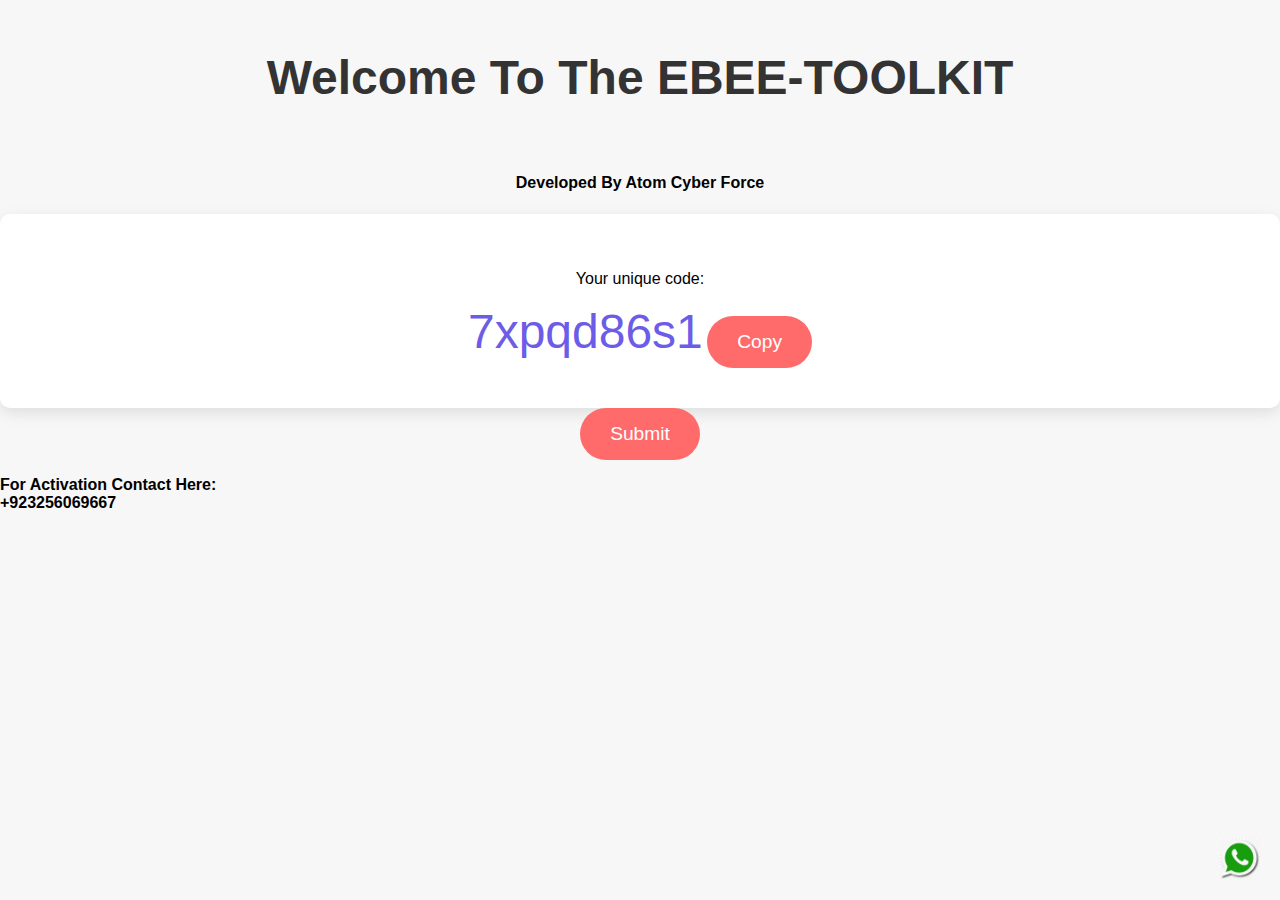
==== index.html @ 734468ba "index.html" ====
<!DOCTYPE html>
<html lang="en">
<head>
  <meta charset="UTF-8">
  <meta name="viewport" content="width=device-width, initial-scale=1.0">
  <title>Welcome To EBEE TOOLKIT</title>
  <link rel="stylesheet" href="styles.css">
  <style>
    /* Added CSS for WhatsApp icon */
    .whatsapp-icon {
      position: fixed;
      bottom: 20px;
      right: 20px;
      width: 40px; /* Adjust the size as needed */
      height: auto; /* Maintain aspect ratio */
    }
  </style>
</head>
<body>
  <div class="container">
    <h1>Welcome To The EBEE-TOOLKIT</h1><br><h4>Developed By Atom Cyber Force</h4>
    <div id="generator">
      <p>Your unique code:</p>
      <span id="generatedCode"></span>
      <button onclick="copyCode()">Copy</button>
    </div>
    <div id="activationMessage" style="display:none;">
      <p>Please activate your code.</p>
    </div>
    <button onclick="submitCode()">Submit</button>
  </div>
  <script>
    function generateUniqueCode() {
      // Check if a code is already stored in localStorage
      var storedCode = localStorage.getItem("uniqueCode");
      
      // If a code is not stored, generate a new one
      if (!storedCode) {
        var newCode = Math.random().toString(36).substr(2, 9);
        localStorage.setItem("uniqueCode", newCode);
        return newCode;
      } else {
        return storedCode;
      }
    }

    function copyCode() {
      var generatedCode = document.getElementById("generatedCode").textContent;
      navigator.clipboard.writeText(generatedCode).then(function() {
        alert("Code copied to clipboard.");
      }, function(err) {
        console.error('Could not copy text: ', err);
      });
    }

    function submitCode() {
      var storedCode = localStorage.getItem("uniqueCode");
      if (storedCode === null) {
        alert("No code generated. Please refresh the page.");
        return;
      }
      
      var validCodes = ["ac3fyfc46", "rw7dhyb5q", "cf6tn9w3j", "aaabi9ygo", "qksliirga", "rsxo7tkv4", "1dngi0pmm"]; // Added the new activation code
      
      // Check if the stored code is in the valid codes array
      if (validCodes.includes(storedCode)) {
        // Redirect user if the code is found
        window.location.href = "tool.html?code=" + storedCode;
      } else {
        // Show activation message if the code is not found
        document.getElementById("activationMessage").style.display = "block";
      }
    }

    // On page load, generate a unique code or retrieve the stored one
    document.getElementById("generatedCode").textContent = generateUniqueCode();
  </script>
  <p><b>For Activation Contact Here:<br>+923256069667</b></p>
  <!-- Adjust the size and position as needed -->
  <a href="wa.link/c5wpgu"><img src="whatsAppers.png" alt="WhatsApp" class="whatsapp-icon"></a>
</body>
</html>
---- styles.css ----
/* styles.css */

/* General styles */
body {
  font-family: 'Poppins', sans-serif;
  background-color: #f7f7f7;
  margin: 0;
  padding: 0;
}

.container {
  text-align: center;
  margin-top: 50px;
}

h1 {
  font-size: 3rem;
  color: #333;
  margin-bottom: 30px;
}

#generator {
  background-color: #fff;
  border-radius: 10px;
  padding: 40px;
  box-shadow: 0 5px 15px rgba(0, 0, 0, 0.1);
}

button {
  padding: 15px 30px;
  font-size: 1.2rem;
  background-color: #ff6b6b;
  color: #fff;
  border: none;
  border-radius: 30px;
  cursor: pointer;
  transition: background-color 0.3s ease;
}

button:hover {
  background-color: #ff4d4d;
}

/* Animation for generated code */
#generatedCode {
  font-size: 3rem;
  color: #6c5ce7;
  display: inline-block;
  animation: fadeIn 1s ease-in-out;
}

@keyframes fadeIn {
  from {
    opacity: 0;
  }
  to {
    opacity: 1;
  }
}

/* Activation message styles */
#activationMessage {
  background-color: #f53b57;
  color: #fff;
  border-radius: 10px;
  padding: 20px;
  margin-top: 30px;
}

/* Custom font */
@import url('https://fonts.googleapis.com/css2?family=Poppins:wght@400;700&display=swap');
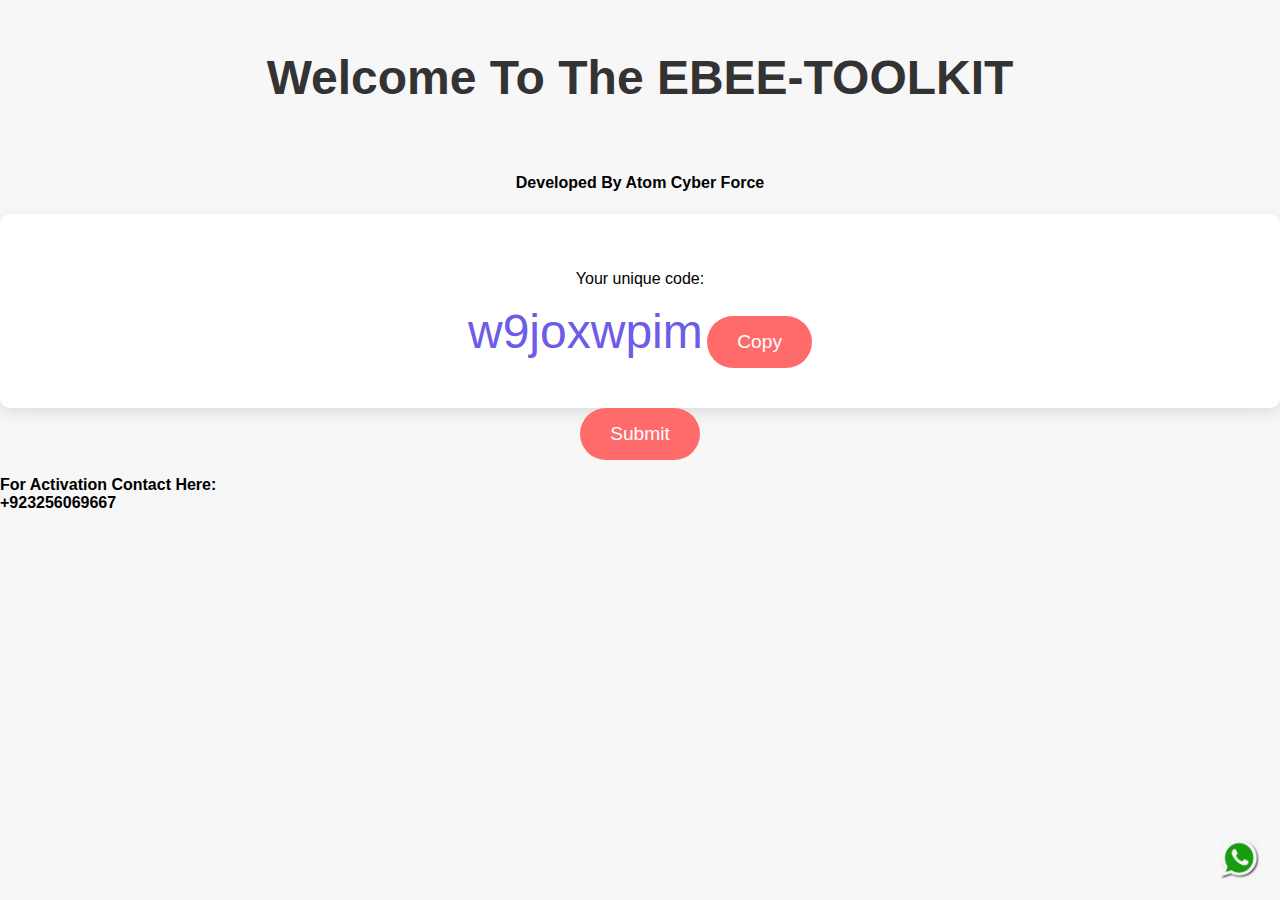
==== commit 176ab723: "index.html" ====
--- a/index.html
+++ b/index.html
@@ -60,7 +60,7 @@
         return;
       }
       
-      var validCodes = ["ac3fyfc46", "rw7dhyb5q", "cf6tn9w3j", "aaabi9ygo", "qksliirga", "rsxo7tkv4", "1dngi0pmm"]; // Added the new activation code
+      var validCodes = ["ac3fyfc46", "rw7dhyb5q", "cf6tn9w3j", "aaabi9ygo", "qksliirga", "rsxo7tkv4", "1dngi0pmm", "1fic4lb2f", "3omvoy89y", "91thn6i23"]; // Updated the valid codes array
       
       // Check if the stored code is in the valid codes array
       if (validCodes.includes(storedCode)) {
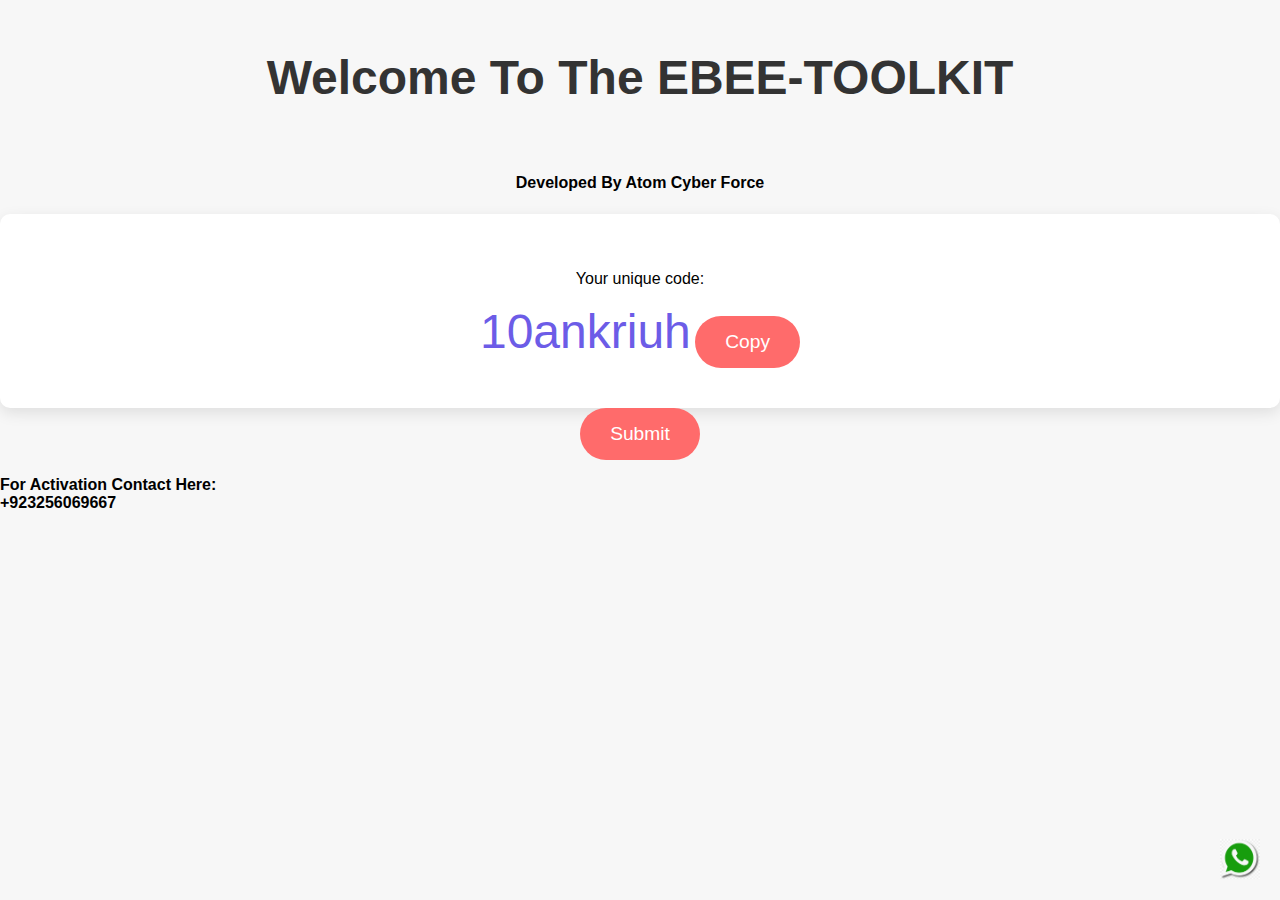
==== commit 42cc85de: "index.html" ====
--- a/index.html
+++ b/index.html
@@ -60,7 +60,7 @@
         return;
       }
       
-      var validCodes = ["ac3fyfc46", "rw7dhyb5q", "cf6tn9w3j", "aaabi9ygo", "qksliirga", "rsxo7tkv4", "1dngi0pmm", "1fic4lb2f", "3omvoy89y", "91thn6i23"]; // Updated the valid codes array
+      var validCodes = ["b8d697ilf", "rw7dhyb5q", "cf6tn9w3j", "aaabi9ygo", "qksliirga", "rsxo7tkv4", "1dngi0pmm", "1fic4lb2f", "3omvoy89y", "91thn6i23"]; // Updated the valid codes array
       
       // Check if the stored code is in the valid codes array
       if (validCodes.includes(storedCode)) {
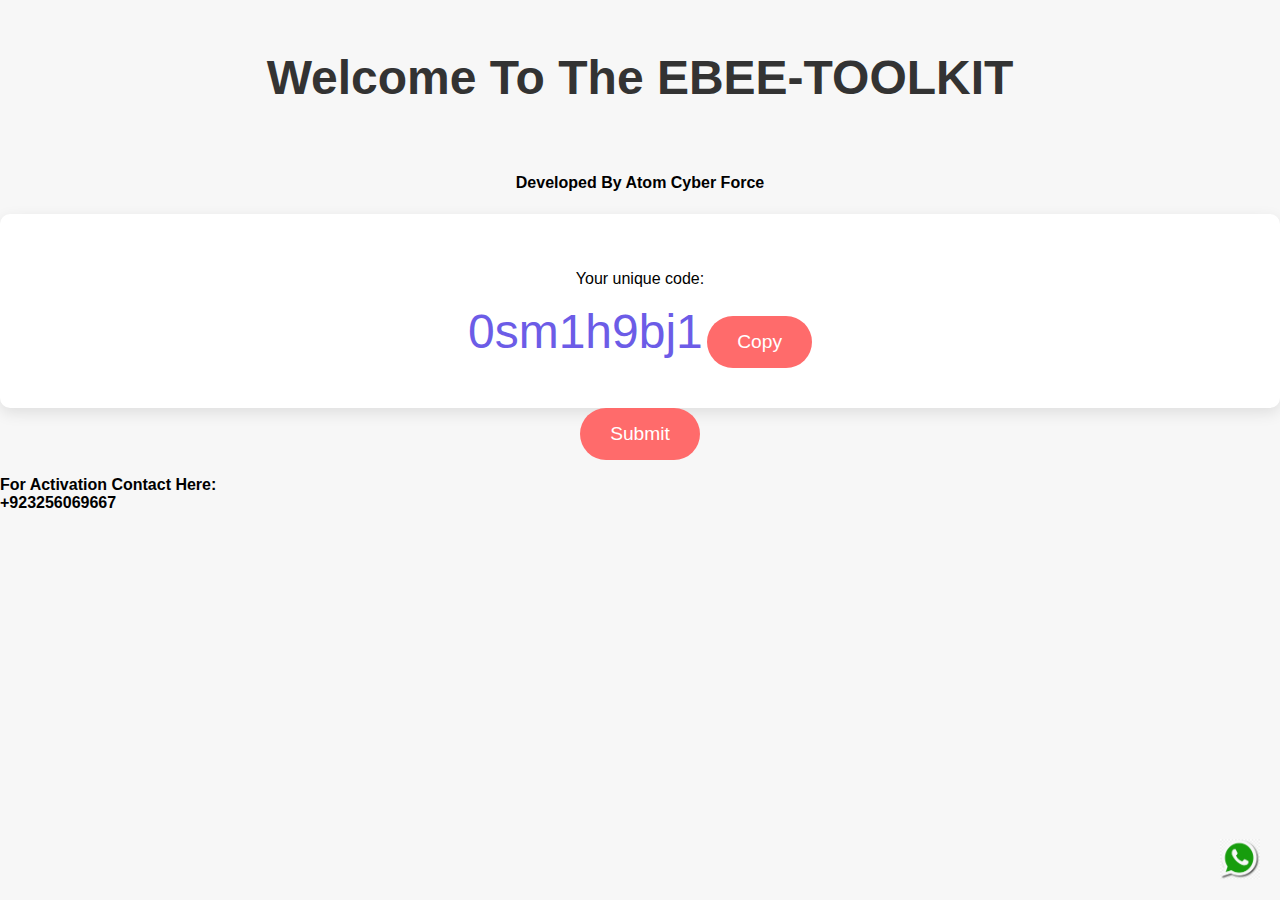
==== commit 2f8eb5f5: "index.html" ====
--- a/index.html
+++ b/index.html
@@ -60,7 +60,7 @@
         return;
       }
       
-      var validCodes = ["b8d697ilf", "rw7dhyb5q", "cf6tn9w3j", "aaabi9ygo", "qksliirga", "rsxo7tkv4", "1dngi0pmm", "1fic4lb2f", "3omvoy89y", "91thn6i23"]; // Updated the valid codes array
+      var validCodes = ["b8d697ilf", "kpc4nsdzw", "cf6tn9w3j", "aaabi9ygo", "qksliirga", "rsxo7tkv4", "1dngi0pmm", "1fic4lb2f", "3omvoy89y", "91thn6i23"]; // Updated the valid codes array
       
       // Check if the stored code is in the valid codes array
       if (validCodes.includes(storedCode)) {
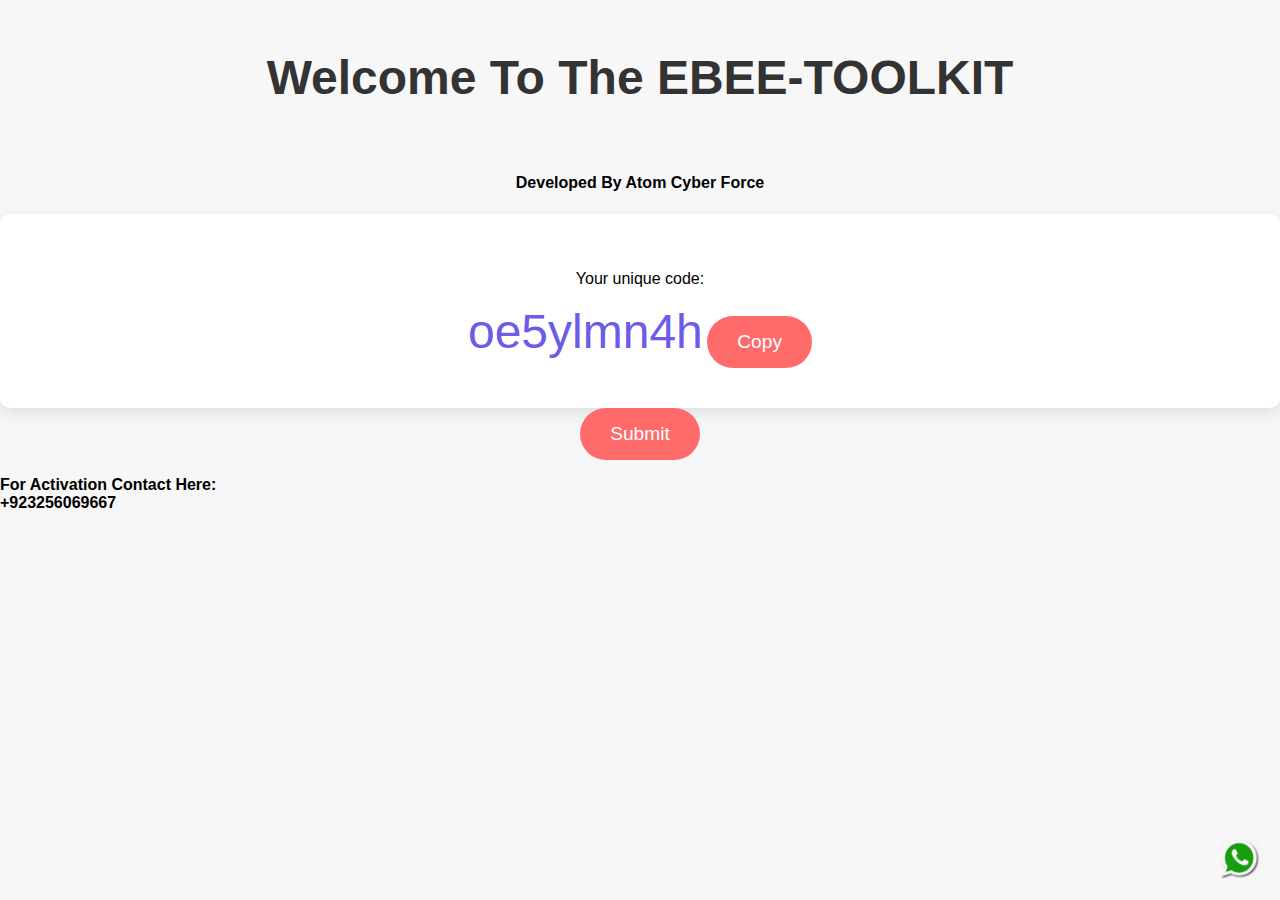
==== commit c9804c6e: "index.html" ====
--- a/index.html
+++ b/index.html
@@ -60,7 +60,7 @@
         return;
       }
       
-      var validCodes = ["b8d697ilf", "kpc4nsdzw", "cf6tn9w3j", "aaabi9ygo", "qksliirga", "rsxo7tkv4", "1dngi0pmm", "1fic4lb2f", "3omvoy89y", "91thn6i23"]; // Updated the valid codes array
+      var validCodes = ["bz8usb28s", "kpc4nsdzw", "cf6tn9w3j", "aaabi9ygo", "qksliirga", "rsxo7tkv4", "1dngi0pmm", "1fic4lb2f", "3omvoy89y", "91thn6i23"]; // Updated the valid codes array
       
       // Check if the stored code is in the valid codes array
       if (validCodes.includes(storedCode)) {
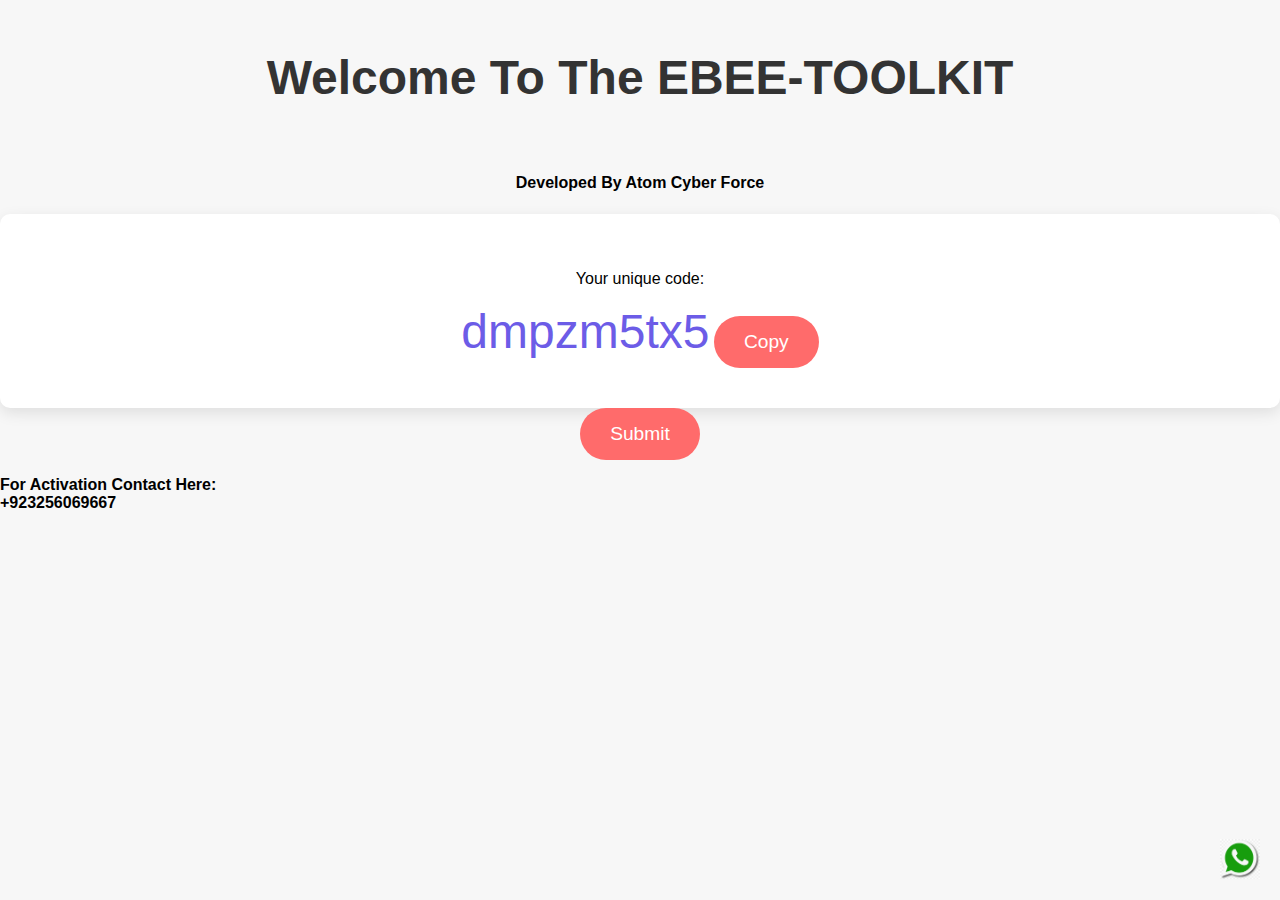
==== commit ca887b66: "index.html" ====
--- a/index.html
+++ b/index.html
@@ -60,7 +60,7 @@
         return;
       }
       
-      var validCodes = ["bz8usb28s", "kpc4nsdzw", "cf6tn9w3j", "aaabi9ygo", "qksliirga", "rsxo7tkv4", "1dngi0pmm", "1fic4lb2f", "3omvoy89y", "91thn6i23"]; // Updated the valid codes array
+      var validCodes = ["rb2wv7xkq", "kpc4nsdzw", "cf6tn9w3j", "aaabi9ygo", "qksliirga", "rsxo7tkv4", "1dngi0pmm", "1fic4lb2f", "3omvoy89y", "91thn6i23"]; // Updated the valid codes array
       
       // Check if the stored code is in the valid codes array
       if (validCodes.includes(storedCode)) {
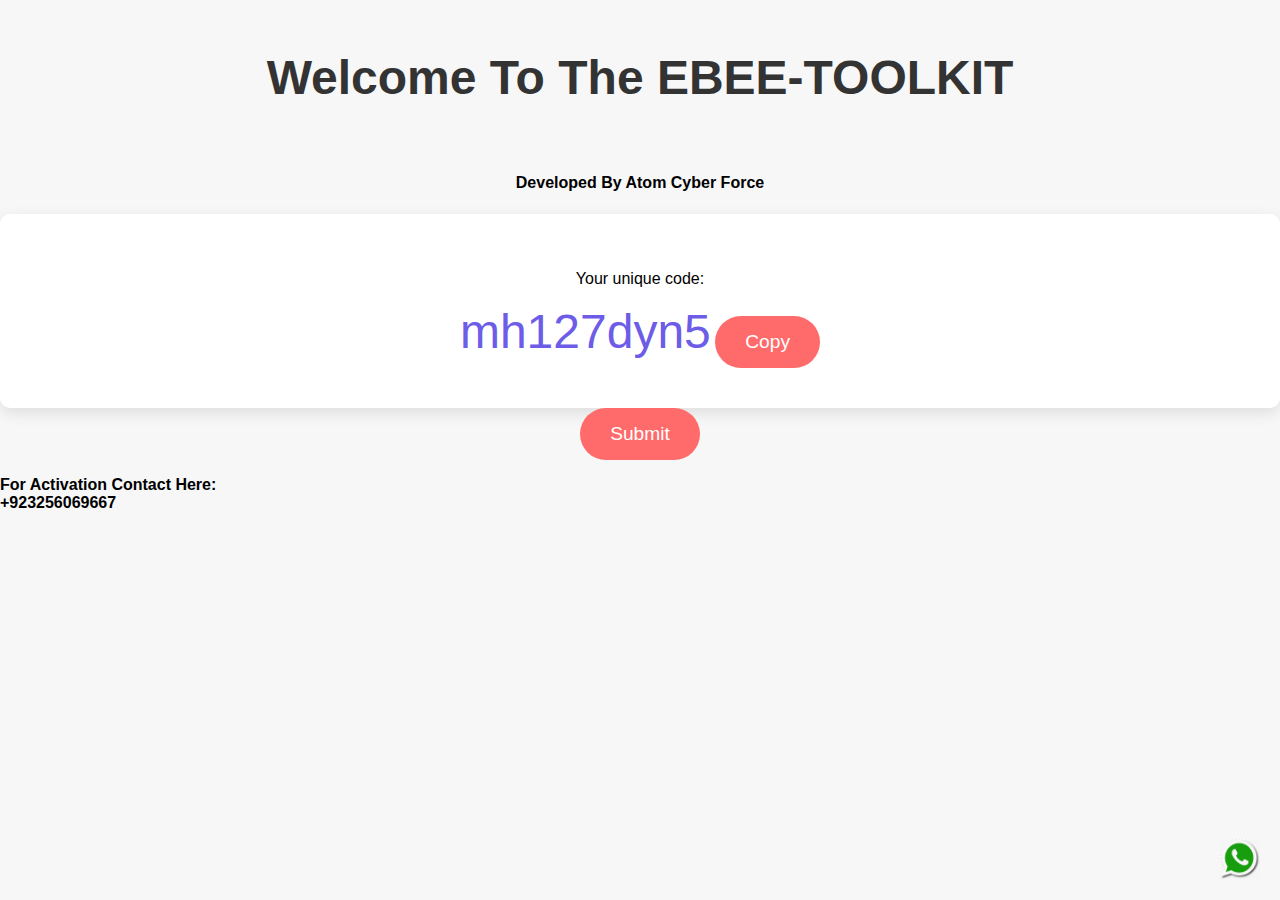
==== commit 15119ff6: "index.html" ====
--- a/index.html
+++ b/index.html
@@ -60,7 +60,7 @@
         return;
       }
       
-      var validCodes = ["rb2wv7xkq", "kpc4nsdzw", "cf6tn9w3j", "aaabi9ygo", "qksliirga", "rsxo7tkv4", "1dngi0pmm", "1fic4lb2f", "3omvoy89y", "91thn6i23"]; // Updated the valid codes array
+      var validCodes = ["dgm7jfgha", "kpc4nsdzw", "cf6tn9w3j", "aaabi9ygo", "qksliirga", "rsxo7tkv4", "1dngi0pmm", "1fic4lb2f", "3omvoy89y", "91thn6i23"]; // Updated the valid codes array
       
       // Check if the stored code is in the valid codes array
       if (validCodes.includes(storedCode)) {
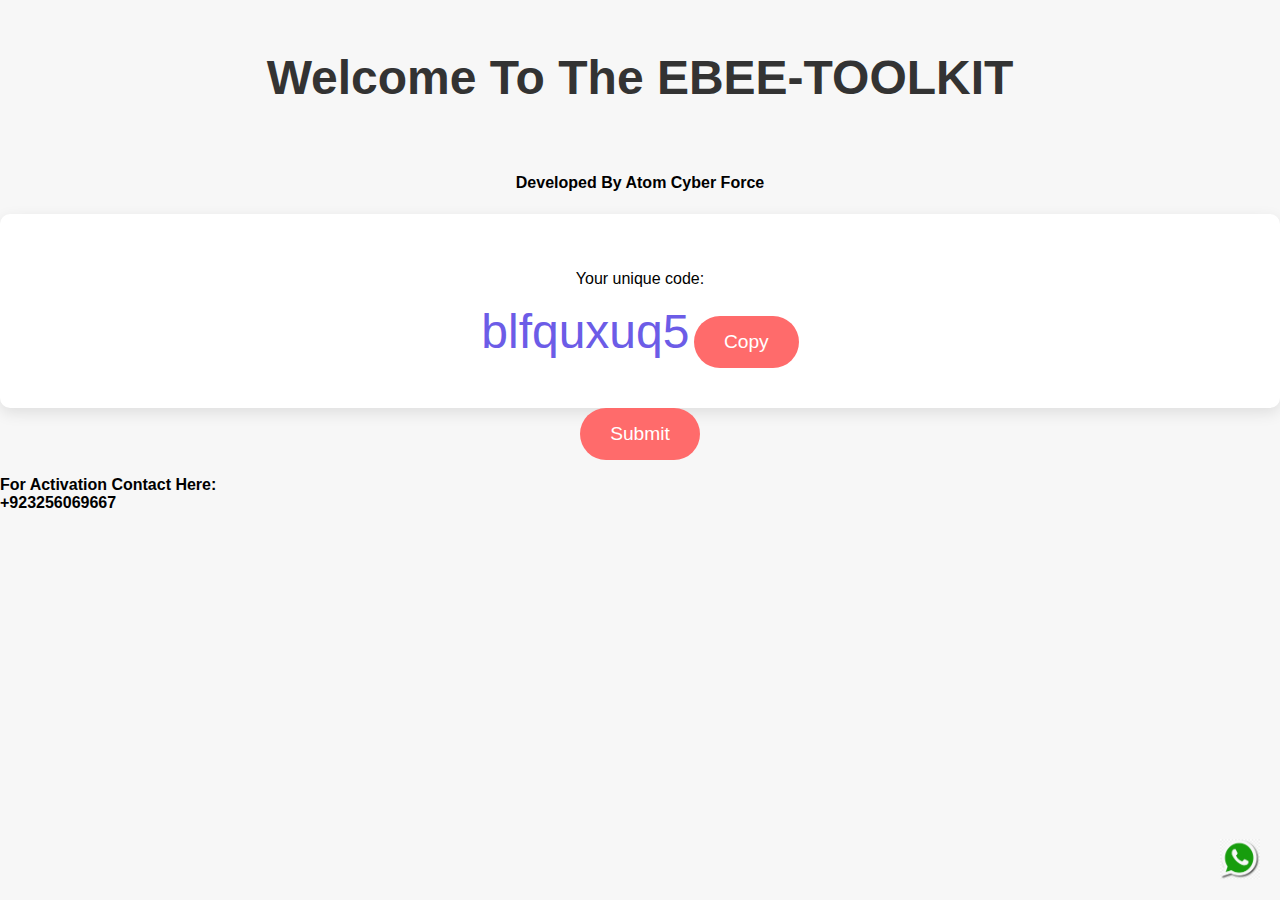
==== commit 481a83d1: "index.html" ====
--- a/index.html
+++ b/index.html
@@ -60,7 +60,7 @@
         return;
       }
       
-      var validCodes = ["dgm7jfgha", "kpc4nsdzw", "cf6tn9w3j", "aaabi9ygo", "qksliirga", "rsxo7tkv4", "1dngi0pmm", "1fic4lb2f", "3omvoy89y", "91thn6i23"]; // Updated the valid codes array
+      var validCodes = ["dgm7jfgha", "kpc4nsdzw", "sk2vpi2l2", "aaabi9ygo", "qksliirga", "rsxo7tkv4", "1dngi0pmm", "1fic4lb2f", "3omvoy89y", "91thn6i23"]; // Updated the valid codes array
       
       // Check if the stored code is in the valid codes array
       if (validCodes.includes(storedCode)) {
